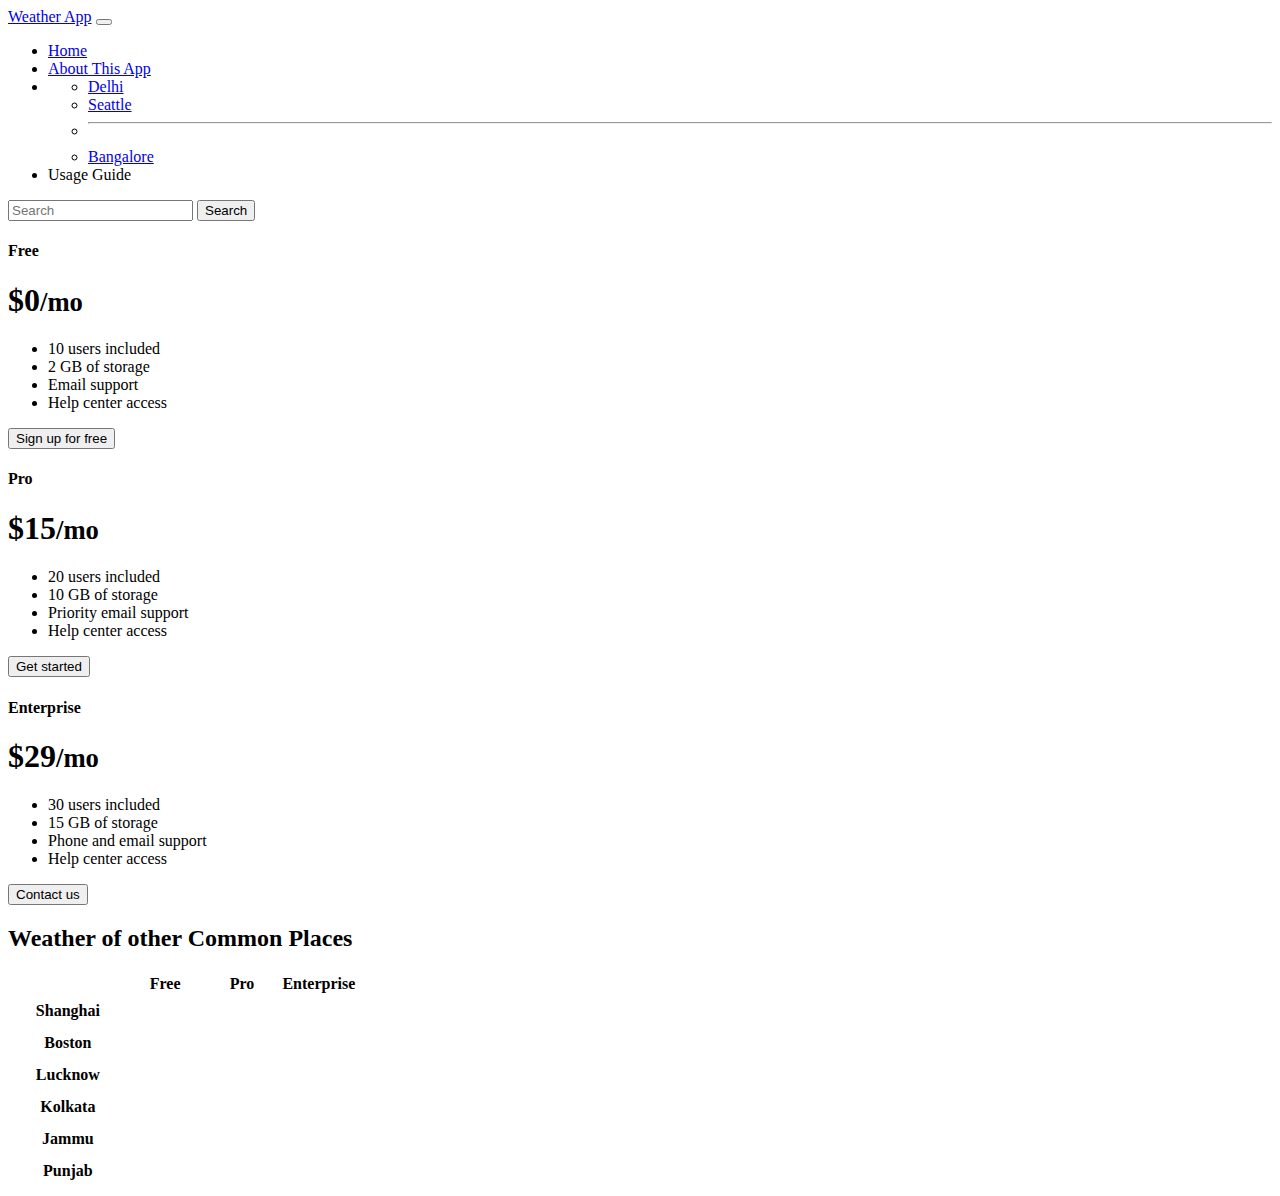
==== Weather App/index.html @ 08468558 "Updates" ====
<!doctype html>
<html lang="en">
  <head>
    <meta charset="utf-8">
    <meta name="viewport" content="width=device-width, initial-scale=1">
    <title> Weather App</title>
    <link href="https://cdn.jsdelivr.net/npm/bootstrap@5.3.0-alpha3/dist/css/bootstrap.min.css" rel="stylesheet" integrity="sha384-KK94CHFLLe+nY2dmCWGMq91rCGa5gtU4mk92HdvYe+M/SXH301p5ILy+dN9+nJOZ" crossorigin="anonymous">
  </head>
  <body>
    <nav class="navbar navbar-expand-lg bg-body-tertiary">
        <div class="container-fluid">
          <a class="navbar-brand" href="#"> Weather App</a>
          <button class="navbar-toggler" type="button" data-bs-toggle="collapse" data-bs-target="#navbarSupportedContent" aria-controls="navbarSupportedContent" aria-expanded="false" aria-label="Toggle navigation">
            <span class="navbar-toggler-icon"></span>
          </button>
          <div class="collapse navbar-collapse" id="navbarSupportedContent">
            <ul class="navbar-nav me-auto mb-2 mb-lg-0">
              <li class="nav-item">
                <a class="nav-link active" aria-current="page" href="#">Home</a>
              </li>
              <li class="nav-item">
                <a class="nav-link" href="#">About This App</a>
              </li>
              <li class="nav-item dropdown">
                <a class="nav-link dropdown-toggle" href="#" role="button" data-bs-toggle="dropdown" aria-expanded="false">
                  
                </a>
                <ul class="dropdown-menu">
                  <li><a class="dropdown-item" href="#">Delhi</a></li>
                  <li><a class="dropdown-item" href="#">Seattle</a></li>
                  <li><hr class="dropdown-divider"></li>
                  <li><a class="dropdown-item" href="#">Bangalore</a></li>
                </ul>
              </li>
              <li class="nav-item">
                <a class="nav-link">Usage Guide</a>
              </li>
            </ul>
            <form class="d-flex" role="search">
              <input class="form-control me-2" type="search" placeholder="Search" aria-label="Search">
              <button class="btn btn-outline-success" type="submit">Search</button>
            </form>
          </div>
        </div>
      </nav>




        <div class="container">
            <main>
                <div class="row row-cols-1 row-cols-md-3 mb-3 text-center">
                  <div class="col">
                    <div class="card mb-4 rounded-3 shadow-sm">
                      <div class="card-header py-3">
                        <h4 class="my-0 fw-normal">Free</h4>
                      </div>
                      <div class="card-body">
                        <h1 class="card-title pricing-card-title">$0<small class="text-body-secondary fw-light">/mo</small></h1>
                        <ul class="list-unstyled mt-3 mb-4">
                          <li>10 users included</li>
                          <li>2 GB of storage</li>
                          <li>Email support</li>
                          <li>Help center access</li>
                        </ul>
                        <button type="button" class="w-100 btn btn-lg btn-outline-primary">Sign up for free</button>
                      </div>
                    </div>
                  </div>
                  <div class="col">
                    <div class="card mb-4 rounded-3 shadow-sm">
                      <div class="card-header py-3">
                        <h4 class="my-0 fw-normal">Pro</h4>
                      </div>
                      <div class="card-body">
                        <h1 class="card-title pricing-card-title">$15<small class="text-body-secondary fw-light">/mo</small></h1>
                        <ul class="list-unstyled mt-3 mb-4">
                          <li>20 users included</li>
                          <li>10 GB of storage</li>
                          <li>Priority email support</li>
                          <li>Help center access</li>
                        </ul>
                        <button type="button" class="w-100 btn btn-lg btn-primary">Get started</button>
                      </div>
                    </div>
                  </div>
                  <div class="col">
                    <div class="card mb-4 rounded-3 shadow-sm border-primary">
                      <div class="card-header py-3 text-bg-primary border-primary">
                        <h4 class="my-0 fw-normal">Enterprise</h4>
                      </div>
                      <div class="card-body">
                        <h1 class="card-title pricing-card-title">$29<small class="text-body-secondary fw-light">/mo</small></h1>
                        <ul class="list-unstyled mt-3 mb-4">
                          <li>30 users included</li>
                          <li>15 GB of storage</li>
                          <li>Phone and email support</li>
                          <li>Help center access</li>
                        </ul>
                        <button type="button" class="w-100 btn btn-lg btn-primary">Contact us</button>
                      </div>
                    </div>
                  </div>
                </div>
            
                <h2 class="display-6 text-center mb-4">Weather of other Common Places</h2>
            
                <div class="table-responsive">
                  <table class="table text-center">
                    <thead>
                      <tr>
                        <th style="width: 34%;"></th>
                        <th style="width: 22%;">Free</th>
                        <th style="width: 22%;">Pro</th>
                        <th style="width: 22%;">Enterprise</th>
                      </tr>
                    </thead>
                    <tbody>
                      <tr>
                        <th scope="row" class="text-start">Shanghai</th>
                        <td><svg class="bi" width="24" height="24"><use xlink:href="#check"></use></svg></td>
                        <td><svg class="bi" width="24" height="24"><use xlink:href="#check"></use></svg></td>
                        <td><svg class="bi" width="24" height="24"><use xlink:href="#check"></use></svg></td>
                      </tr>
                      <tr>
                        <th scope="row" class="text-start">Boston</th>
                        <td></td>
                        <td><svg class="bi" width="24" height="24"><use xlink:href="#check"></use></svg></td>
                        <td><svg class="bi" width="24" height="24"><use xlink:href="#check"></use></svg></td>
                      </tr>
                    </tbody>
            
                    <tbody>
                      <tr>
                        <th scope="row" class="text-start">Lucknow</th>
                        <td><svg class="bi" width="24" height="24"><use xlink:href="#check"></use></svg></td>
                        <td><svg class="bi" width="24" height="24"><use xlink:href="#check"></use></svg></td>
                        <td><svg class="bi" width="24" height="24"><use xlink:href="#check"></use></svg></td>
                      </tr>
                      <tr>
                        <th scope="row" class="text-start">Kolkata</th>
                        <td></td>
                        <td><svg class="bi" width="24" height="24"><use xlink:href="#check"></use></svg></td>
                        <td><svg class="bi" width="24" height="24"><use xlink:href="#check"></use></svg></td>
                      </tr>
                      <tr>
                        <th scope="row" class="text-start">Jammu</th>
                        <td></td>
                        <td><svg class="bi" width="24" height="24"><use xlink:href="#check"></use></svg></td>
                        <td><svg class="bi" width="24" height="24"><use xlink:href="#check"></use></svg></td>
                      </tr>
                      <tr>
                        <th scope="row" class="text-start">Punjab</th>
                        <td></td>
                        <td></td>
                        <td><svg class="bi" width="24" height="24"><use xlink:href="#check"></use></svg></td>
                      </tr>
                    </tbody>
                  </table>
                </div>
              </main>
        </div>

    <script src="https://cdn.jsdelivr.net/npm/bootstrap@5.3.0-alpha3/dist/js/bootstrap.bundle.min.js" integrity="sha384-ENjdO4Dr2bkBIFxQpeoTz1HIcje39Wm4jDKdf19U8gI4ddQ3GYNS7NTKfAdVQSZe" crossorigin="anonymous"></script>
  <script src="script.js"></script>
</body>
</html>
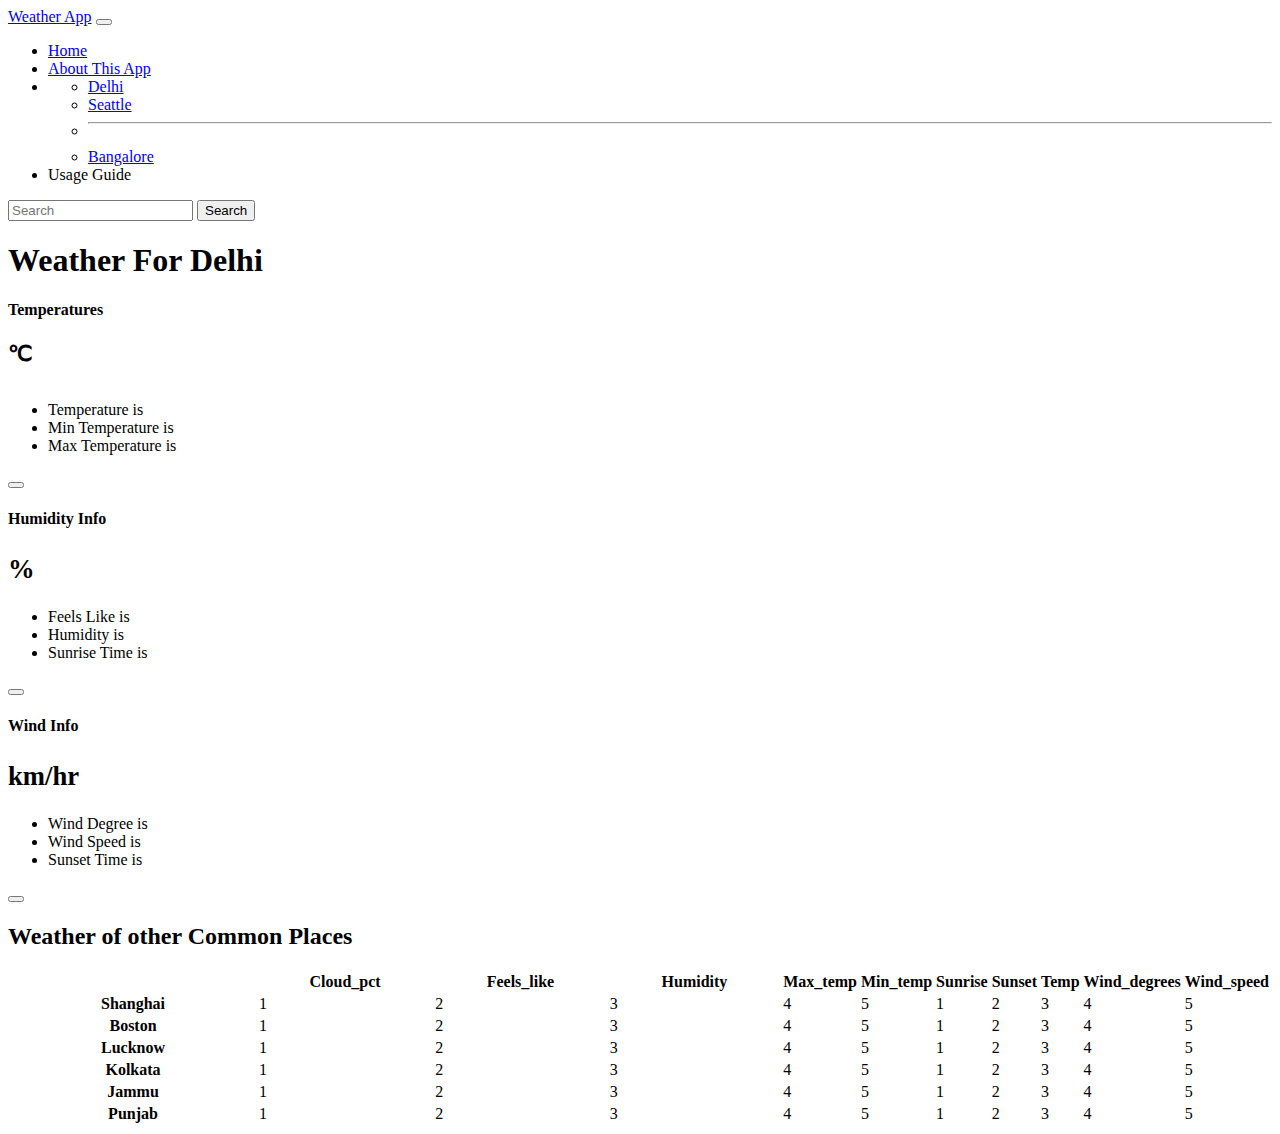
==== commit 07ae1b59: "Major Update" ====
--- a/Weather App/index.html
+++ b/Weather App/index.html
@@ -37,8 +37,8 @@
               </li>
             </ul>
             <form class="d-flex" role="search">
-              <input class="form-control me-2" type="search" placeholder="Search" aria-label="Search">
-              <button class="btn btn-outline-success" type="submit">Search</button>
+              <input id="city" class="form-control me-2" type="search" placeholder="Search" aria-label="Search">
+              <button class="btn btn-outline-success" type="submit" id="submit" >Search</button>
             </form>
           </div>
         </div>
@@ -48,56 +48,56 @@
 
 
         <div class="container">
+          <h1 class="my-4 text-center">Weather For <span id="cityName"></span></h1>
             <main>
                 <div class="row row-cols-1 row-cols-md-3 mb-3 text-center">
                   <div class="col">
                     <div class="card mb-4 rounded-3 shadow-sm">
                       <div class="card-header py-3">
-                        <h4 class="my-0 fw-normal">Free</h4>
+                        <h4 class="my-0 fw-normal">Temperatures</h4>
                       </div>
                       <div class="card-body">
-                        <h1 class="card-title pricing-card-title">$0<small class="text-body-secondary fw-light">/mo</small></h1>
+                        <h1 class="card-title pricing-card-title"><span id="temp2"></span><small class="text-body-secondary fw-light"><sup><span>&#8451;</span></sup></small></h1>
                         <ul class="list-unstyled mt-3 mb-4">
-                          <li>10 users included</li>
-                          <li>2 GB of storage</li>
-                          <li>Email support</li>
-                          <li>Help center access</li>
+                          <li>Temperature is <span id="temp"></span></li>
+                          <li>Min Temperature is <span id="min_temp"></span></li>
+                          <li>Max Temperature is <span id="max_temp"></span></li>
+                          
                         </ul>
-                        <button type="button" class="w-100 btn btn-lg btn-outline-primary">Sign up for free</button>
+                        <button type="button" class="w-100 btn btn-lg btn-primary"></button>
                       </div>
                     </div>
                   </div>
                   <div class="col">
                     <div class="card mb-4 rounded-3 shadow-sm">
                       <div class="card-header py-3">
-                        <h4 class="my-0 fw-normal">Pro</h4>
+                        <h4 class="my-0 fw-normal">Humidity Info</h4>
                       </div>
                       <div class="card-body">
-                        <h1 class="card-title pricing-card-title">$15<small class="text-body-secondary fw-light">/mo</small></h1>
+                        <h1 class="card-title pricing-card-title"><span id="humidity2"></span><small class="text-body-secondary fw-light"> %</small></h1>
                         <ul class="list-unstyled mt-3 mb-4">
-                          <li>20 users included</li>
-                          <li>10 GB of storage</li>
-                          <li>Priority email support</li>
-                          <li>Help center access</li>
+                          <li>Feels Like is <span id="feels_like"></span></li>
+                          <li>Humidity is <span id="humidity"></span></li>
+                          <li>Sunrise Time is <span id="sunrise"></span></li>
                         </ul>
-                        <button type="button" class="w-100 btn btn-lg btn-primary">Get started</button>
+                        <button type="button" class="w-100 btn btn-lg btn-primary"></button>
                       </div>
                     </div>
                   </div>
                   <div class="col">
                     <div class="card mb-4 rounded-3 shadow-sm border-primary">
                       <div class="card-header py-3 text-bg-primary border-primary">
-                        <h4 class="my-0 fw-normal">Enterprise</h4>
+                        <h4 class="my-0 fw-normal">Wind Info</h4>
                       </div>
                       <div class="card-body">
-                        <h1 class="card-title pricing-card-title">$29<small class="text-body-secondary fw-light">/mo</small></h1>
+                        <h1 class="card-title pricing-card-title"><span id="wind_speed2"></span><small class="text-body-secondary fw-light"> km/hr</small></h1>
                         <ul class="list-unstyled mt-3 mb-4">
-                          <li>30 users included</li>
-                          <li>15 GB of storage</li>
-                          <li>Phone and email support</li>
-                          <li>Help center access</li>
+                          <li>Wind Degree is <span id="wind_degrees"></span></li>
+                          <li>Wind Speed is <span id="wind_speed"></span></li>
+                          <li>Sunset Time is <span id="sunset"></span></li>
+                         
                         </ul>
-                        <button type="button" class="w-100 btn btn-lg btn-primary">Contact us</button>
+                        <button type="button" class="w-100 btn btn-lg btn-primary"></button>
                       </div>
                     </div>
                   </div>
@@ -110,50 +110,102 @@
                     <thead>
                       <tr>
                         <th style="width: 34%;"></th>
-                        <th style="width: 22%;">Free</th>
-                        <th style="width: 22%;">Pro</th>
-                        <th style="width: 22%;">Enterprise</th>
+                        <th style="width: 22%;">Cloud_pct</th>
+                    <th style="width: 22%;">Feels_like</th>
+                    <th style="width: 22%;">Humidity</th>
+                    <th style="width: 22%;">Max_temp</th>
+                    <th style="width: 22%;">Min_temp</th>
+                    <th style="width: 22%;">Sunrise</th>
+                    <th style="width: 22%;">Sunset</th>
+                    <th style="width: 22%;">Temp</th>
+                    <th style="width: 22%;">Wind_degrees</th>
+                    <th style="width: 22%;">Wind_speed</th> 
                       </tr>
                     </thead>
                     <tbody>
                       <tr>
                         <th scope="row" class="text-start">Shanghai</th>
-                        <td><svg class="bi" width="24" height="24"><use xlink:href="#check"></use></svg></td>
-                        <td><svg class="bi" width="24" height="24"><use xlink:href="#check"></use></svg></td>
-                        <td><svg class="bi" width="24" height="24"><use xlink:href="#check"></use></svg></td>
+                        
+                        <td>1</td>
+                        <td>2</td>
+                        <td>3</td>
+                        <td>4</td>
+                        <td>5</td>
+                        <td>1</td>
+                        <td>2</td>
+                        <td>3</td>
+                        <td>4</td>
+                        <td>5</td>
+                        
                       </tr>
                       <tr>
                         <th scope="row" class="text-start">Boston</th>
-                        <td></td>
-                        <td><svg class="bi" width="24" height="24"><use xlink:href="#check"></use></svg></td>
-                        <td><svg class="bi" width="24" height="24"><use xlink:href="#check"></use></svg></td>
+                        <td>1</td>
+                        <td>2</td>
+                        <td>3</td>
+                        <td>4</td>
+                        <td>5</td>
+                        <td>1</td>
+                        <td>2</td>
+                        <td>3</td>
+                        <td>4</td>
+                        <td>5</td>
+
                       </tr>
                     </tbody>
             
                     <tbody>
                       <tr>
                         <th scope="row" class="text-start">Lucknow</th>
-                        <td><svg class="bi" width="24" height="24"><use xlink:href="#check"></use></svg></td>
-                        <td><svg class="bi" width="24" height="24"><use xlink:href="#check"></use></svg></td>
-                        <td><svg class="bi" width="24" height="24"><use xlink:href="#check"></use></svg></td>
+                       <td>1</td>
+                        <td>2</td>
+                        <td>3</td>
+                        <td>4</td>
+                        <td>5</td>
+                        <td>1</td>
+                        <td>2</td>
+                        <td>3</td>
+                        <td>4</td>
+                        <td>5</td>
                       </tr>
                       <tr>
                         <th scope="row" class="text-start">Kolkata</th>
-                        <td></td>
-                        <td><svg class="bi" width="24" height="24"><use xlink:href="#check"></use></svg></td>
-                        <td><svg class="bi" width="24" height="24"><use xlink:href="#check"></use></svg></td>
+                        <td>1</td>
+                        <td>2</td>
+                        <td>3</td>
+                        <td>4</td>
+                        <td>5</td>
+                        <td>1</td>
+                        <td>2</td>
+                        <td>3</td>
+                        <td>4</td>
+                        <td>5</td>
                       </tr>
                       <tr>
                         <th scope="row" class="text-start">Jammu</th>
-                        <td></td>
-                        <td><svg class="bi" width="24" height="24"><use xlink:href="#check"></use></svg></td>
-                        <td><svg class="bi" width="24" height="24"><use xlink:href="#check"></use></svg></td>
+                        <td>1</td>
+                        <td>2</td>
+                        <td>3</td>
+                        <td>4</td>
+                        <td>5</td>
+                        <td>1</td>
+                        <td>2</td>
+                        <td>3</td>
+                        <td>4</td>
+                        <td>5</td>
                       </tr>
                       <tr>
                         <th scope="row" class="text-start">Punjab</th>
-                        <td></td>
-                        <td></td>
-                        <td><svg class="bi" width="24" height="24"><use xlink:href="#check"></use></svg></td>
+                        <td>1</td>
+                        <td>2</td>
+                        <td>3</td>
+                        <td>4</td>
+                        <td>5</td>
+                        <td>1</td>
+                        <td>2</td>
+                        <td>3</td>
+                        <td>4</td>
+                        <td>5</td>
                       </tr>
                     </tbody>
                   </table>
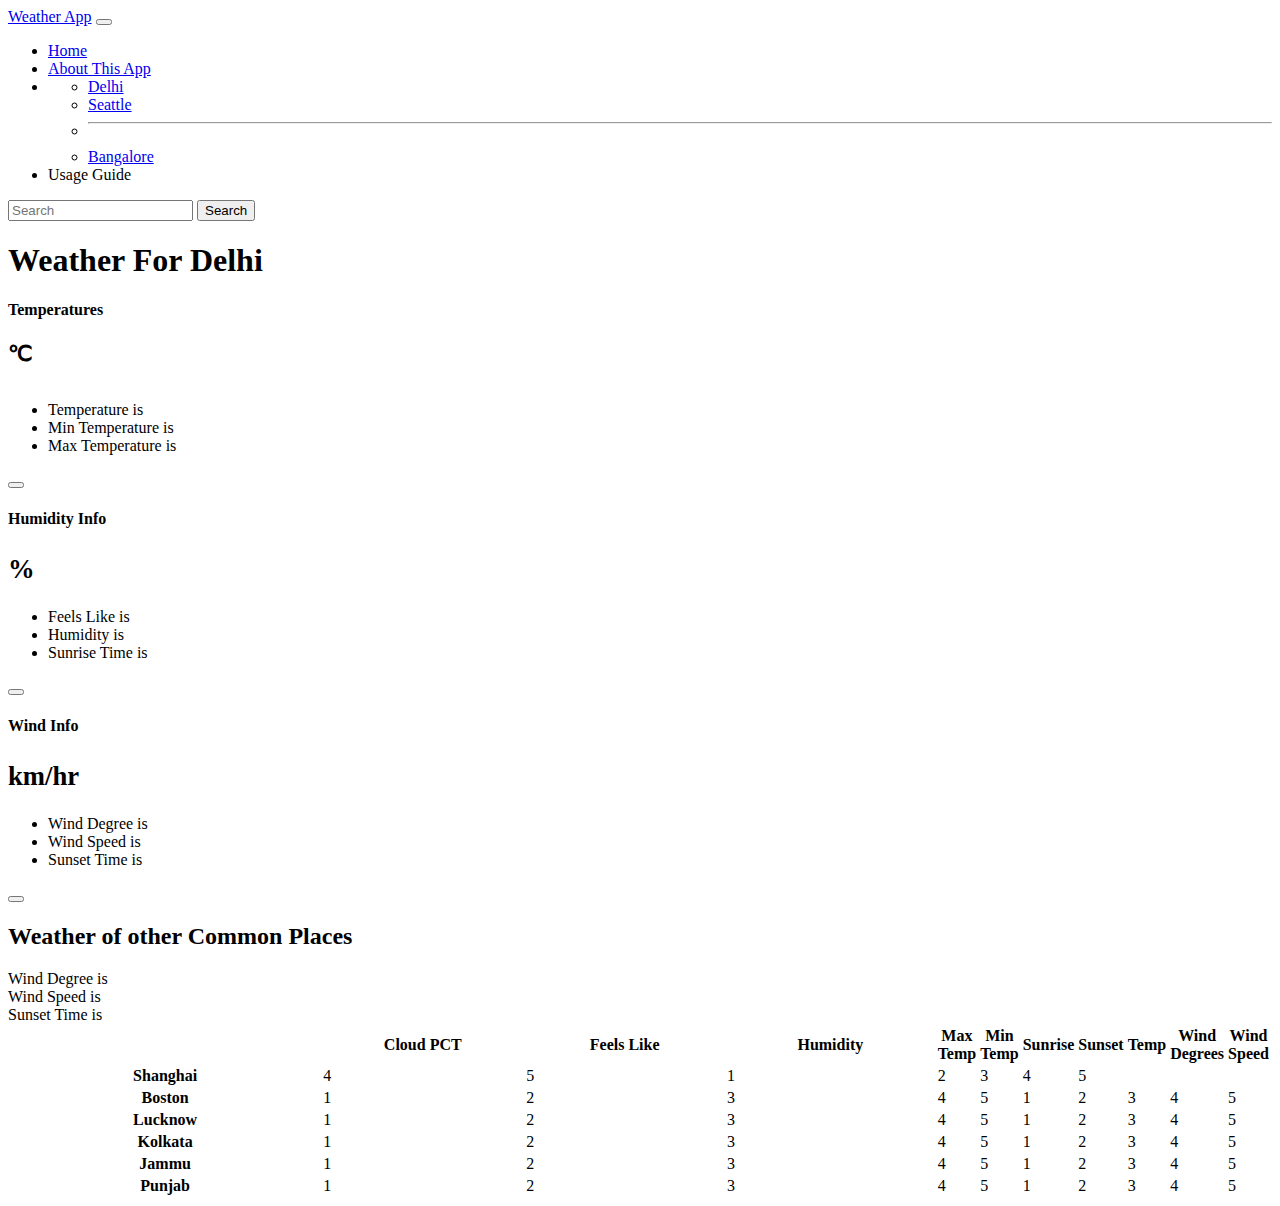
==== commit a1416dc4: "New Project" ====
--- a/Weather App/index.html
+++ b/Weather App/index.html
@@ -110,25 +110,25 @@
                     <thead>
                       <tr>
                         <th style="width: 34%;"></th>
-                        <th style="width: 22%;">Cloud_pct</th>
-                    <th style="width: 22%;">Feels_like</th>
+                        <th style="width: 22%;">Cloud PCT</th>
+                    <th style="width: 22%;">Feels Like</th>
                     <th style="width: 22%;">Humidity</th>
-                    <th style="width: 22%;">Max_temp</th>
-                    <th style="width: 22%;">Min_temp</th>
+                    <th style="width: 22%;">Max Temp</th>
+                    <th style="width: 22%;">Min Temp</th>
                     <th style="width: 22%;">Sunrise</th>
                     <th style="width: 22%;">Sunset</th>
                     <th style="width: 22%;">Temp</th>
-                    <th style="width: 22%;">Wind_degrees</th>
-                    <th style="width: 22%;">Wind_speed</th> 
+                    <th style="width: 22%;">Wind Degrees</th>
+                    <th style="width: 22%;">Wind Speed</th> 
                       </tr>
                     </thead>
                     <tbody>
                       <tr>
                         <th scope="row" class="text-start">Shanghai</th>
                         
-                        <td>1</td>
-                        <td>2</td>
-                        <td>3</td>
+                        <li>Wind Degree is <span id="wind_degrees"></span></li>
+                        <li>Wind Speed is <span id="wind_speed"></span></li>
+                        <li>Sunset Time is <span id="sunset"></span></li>
                         <td>4</td>
                         <td>5</td>
                         <td>1</td>
